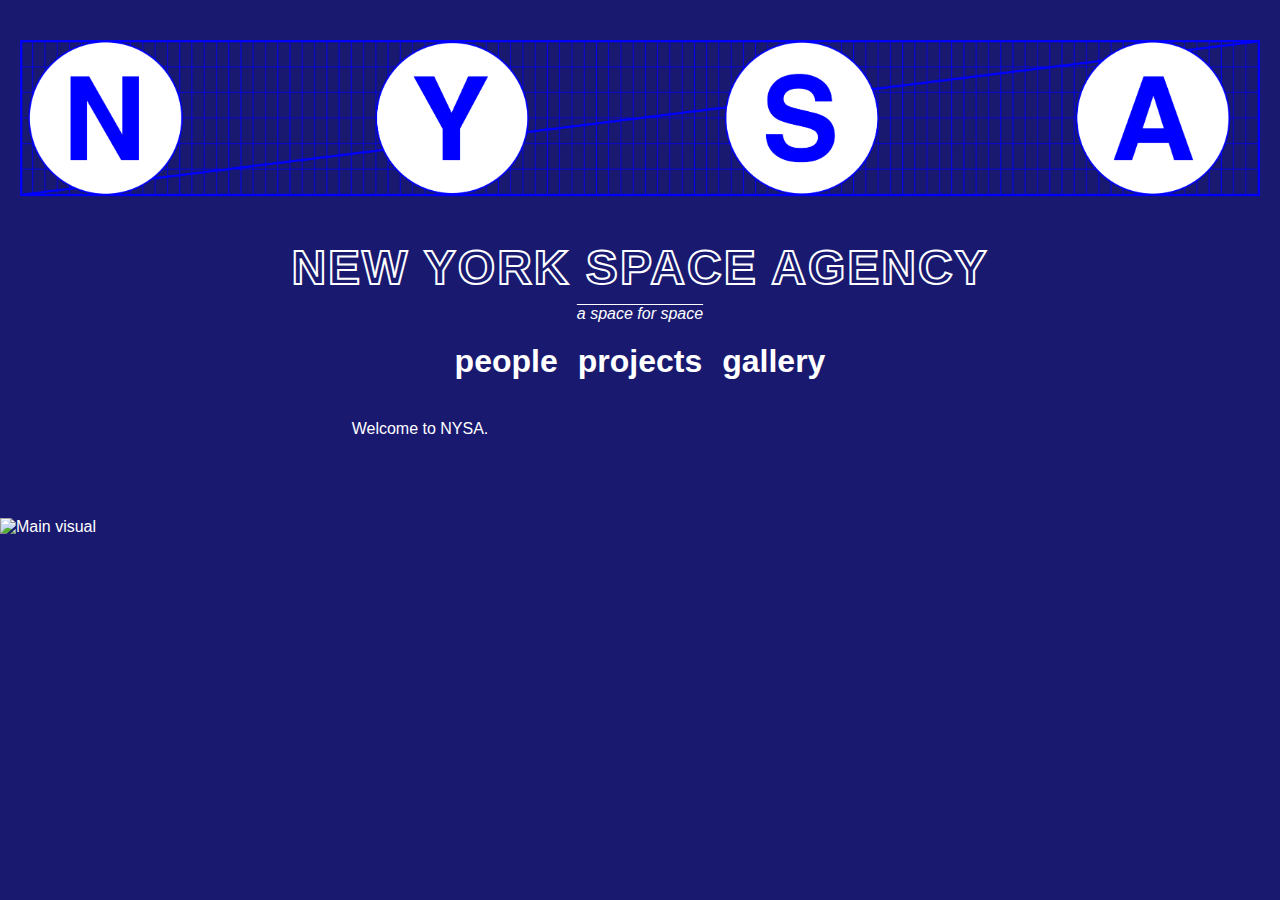
==== index.html @ 362e4091 "rename index" ====
<!DOCTYPE html>
<html lang="en">
<head>
    <meta charset="UTF-8">
    <meta name="viewport" content="width=device-width, initial-scale=1.0">
    <title>NYSA</title>
    <style>
        @import url('https://fonts.googleapis.com/css2?family=Helvetica+Neue:wght@700&display=swap');
        body {
            font-family: "Helvetica Neue", Helvetica, Arial, sans-serif;
            margin: 0;
            padding: 0;
            background-color: midnightblue;
            color: white;
            text-align: left;
        }
        .logo {
            padding: 20px;
        }
        .header {
            display: flex;
            flex-direction: column;
            align-items: center;
            justify-content: center;
            text-align: center;
        }
        .title {
            font-size: 3em;
            font-weight: bold;
            text-transform: uppercase;
            -webkit-text-stroke: 2px white;
            color: transparent;
            letter-spacing: 2px;
            margin-bottom: 10px;
        }
        .slogan {
            font-size: 1.0em;
            font-weight: lighter;
            font-style: italic;
            margin-bottom: 20px;
            text-decoration: overline;
        }
        .nav {
            display: flex;
            gap: 20px;
            font-size: 2.0em;
        }
        .nav a {
            text-decoration: none;
            font-size: 1em;
            color: white;
            font-weight: bold;
        }
        .main-image {
            max-width: 100%;
            height: auto;
            margin-top: 20px;
        }
        .content {
            max-width: 800px;
            padding: 20px;
            line-height: 1.6;
            text-align: center;
        }
    </style>
</head>
<body>
    <div class="logo">
        <img src="nysalogo.transparent.png" alt="Main visual" class="main-image">
    </div>
    <div class="header">
        <div class="title">New York Space Agency</div>
        <div class="slogan">a space for space</div>
        <div class="nav">
            <a href="#people">people</a>
            <a href="nysa-projects.html">projects</a> 
            <a href="nysa-gallery.html">gallery</a>

        </div>
    </div>
    <div class="content">
        <p>Welcome to NYSA.</p>
    </div>
    <div class="main-image">
        <img src="nysa.mh2.png" alt="Main visual" class="main-image">
    </div>
</body>
</html>
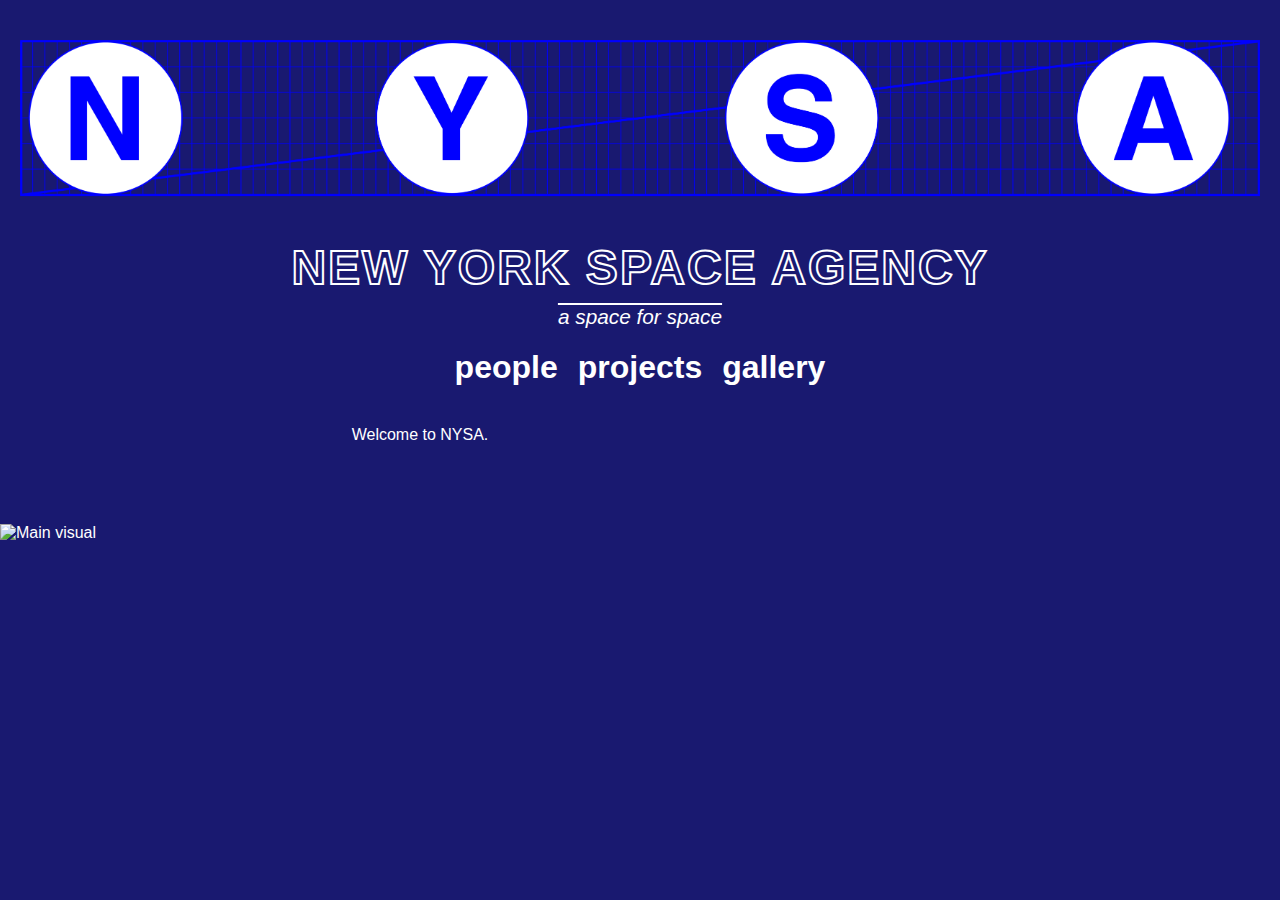
==== commit 37c5adaa: "font2" ====
--- a/index.html
+++ b/index.html
@@ -34,8 +34,8 @@
             margin-bottom: 10px;
         }
         .slogan {
-            font-size: 1.0em;
-            font-weight: lighter;
+            font-size: 1.3em;
+            font-weight: normal;
             font-style: italic;
             margin-bottom: 20px;
             text-decoration: overline;
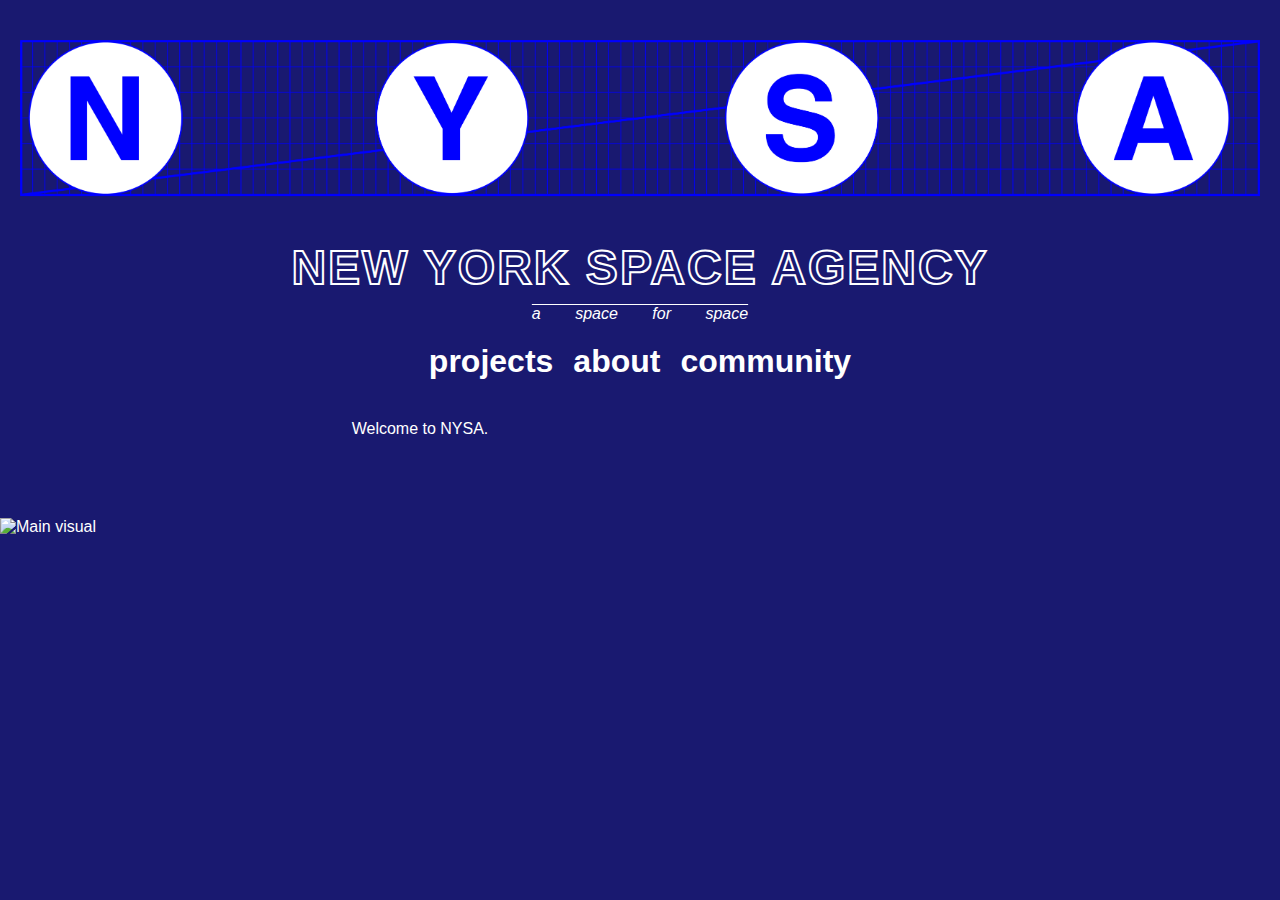
==== commit 92fa37e7: "UPDATES" ====
--- a/index.html
+++ b/index.html
@@ -34,11 +34,13 @@
             margin-bottom: 10px;
         }
         .slogan {
-            font-size: 1.3em;
-            font-weight: normal;
+            font-size: 1.0em;
+            font-weight: lighter;
             font-style: italic;
             margin-bottom: 20px;
             text-decoration: overline;
+            word-spacing: 30px;
+
         }
         .nav {
             display: flex;
@@ -50,6 +52,10 @@
             font-size: 1em;
             color: white;
             font-weight: bold;
+        }
+        .nav a:hover {
+            color: rgb(0, 80, 253);
+            text-decoration: underline;
         }
         .main-image {
             max-width: 100%;
@@ -72,10 +78,9 @@
         <div class="title">New York Space Agency</div>
         <div class="slogan">a space for space</div>
         <div class="nav">
-            <a href="#people">people</a>
             <a href="nysa-projects.html">projects</a> 
-            <a href="nysa-gallery.html">gallery</a>
-
+            <a href="nysa-about.html">about</a>
+            <a href="#community">community</a>
         </div>
     </div>
     <div class="content">
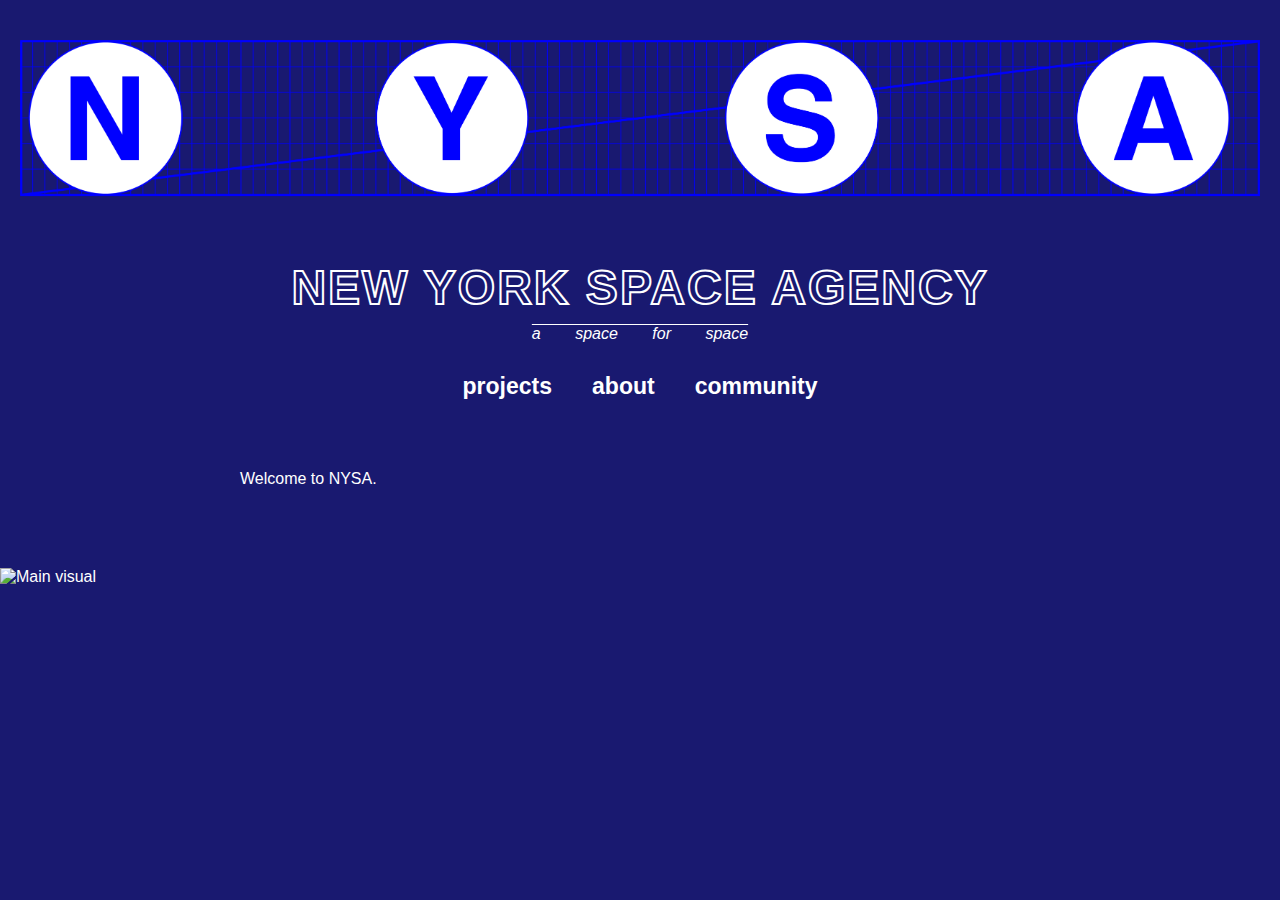
==== commit 1ceb5f6a: "mobile fixes" ====
--- a/index.html
+++ b/index.html
@@ -16,6 +16,9 @@
         }
         .logo {
             padding: 20px;
+            max-width: 100%; /* Ensure the logo doesn't overflow */
+            display: block;
+            margin: 0 auto; /* Center the logo */
         }
         .header {
             display: flex;
@@ -23,6 +26,7 @@
             align-items: center;
             justify-content: center;
             text-align: center;
+            padding: 20px;
         }
         .title {
             font-size: 3em;
@@ -35,23 +39,25 @@
         }
         .slogan {
             font-size: 1.0em;
-            font-weight: lighter;
+            font-weight: normal;
             font-style: italic;
             margin-bottom: 20px;
             text-decoration: overline;
             word-spacing: 30px;
-
         }
         .nav {
             display: flex;
             gap: 20px;
-            font-size: 2.0em;
+            font-size: 1.2em;
+            flex-wrap: wrap; /* Allow the nav items to stack on smaller screens */
+            justify-content: center;
         }
         .nav a {
             text-decoration: none;
-            font-size: 1em;
+            font-size: 1.2em;
             color: white;
             font-weight: bold;
+            padding: 10px;
         }
         .nav a:hover {
             color: rgb(0, 80, 253);
@@ -66,7 +72,45 @@
             max-width: 800px;
             padding: 20px;
             line-height: 1.6;
-            text-align: center;
+            text-align: left;
+            margin: 0 auto;
+        }
+
+        /* Media Queries for Mobile Devices */
+        @media (max-width: 768px) {
+            .title {
+                font-size: 2.5em; /* Slightly smaller title */
+            }
+            .slogan {
+                font-size: 0.9em; /* Adjust slogan size */
+                word-spacing: 15px; /* Reduce word spacing */
+            }
+            .nav a {
+                font-size: 1em; /* Reduce font size for mobile */
+                padding: 8px; /* Reduce padding */
+            }
+            .logo {
+                padding: 10px; /* Less padding around the logo */
+            }
+            .content {
+                padding: 15px; /* Reduce content padding */
+                font-size: 1em; /* Adjust font size for mobile */
+            }
+        }
+
+        @media (max-width: 480px) {
+            .title {
+                font-size: 2em; /* Further reduce title size on very small screens */
+            }
+            .nav {
+                flex-direction: column; /* Stack nav links vertically */
+                gap: 15px;
+                font-size: 1em;
+            }
+            .nav a {
+                font-size: 1em;
+                padding: 12px; /* Increase padding for easier tapping */
+            }
         }
     </style>
 </head>
